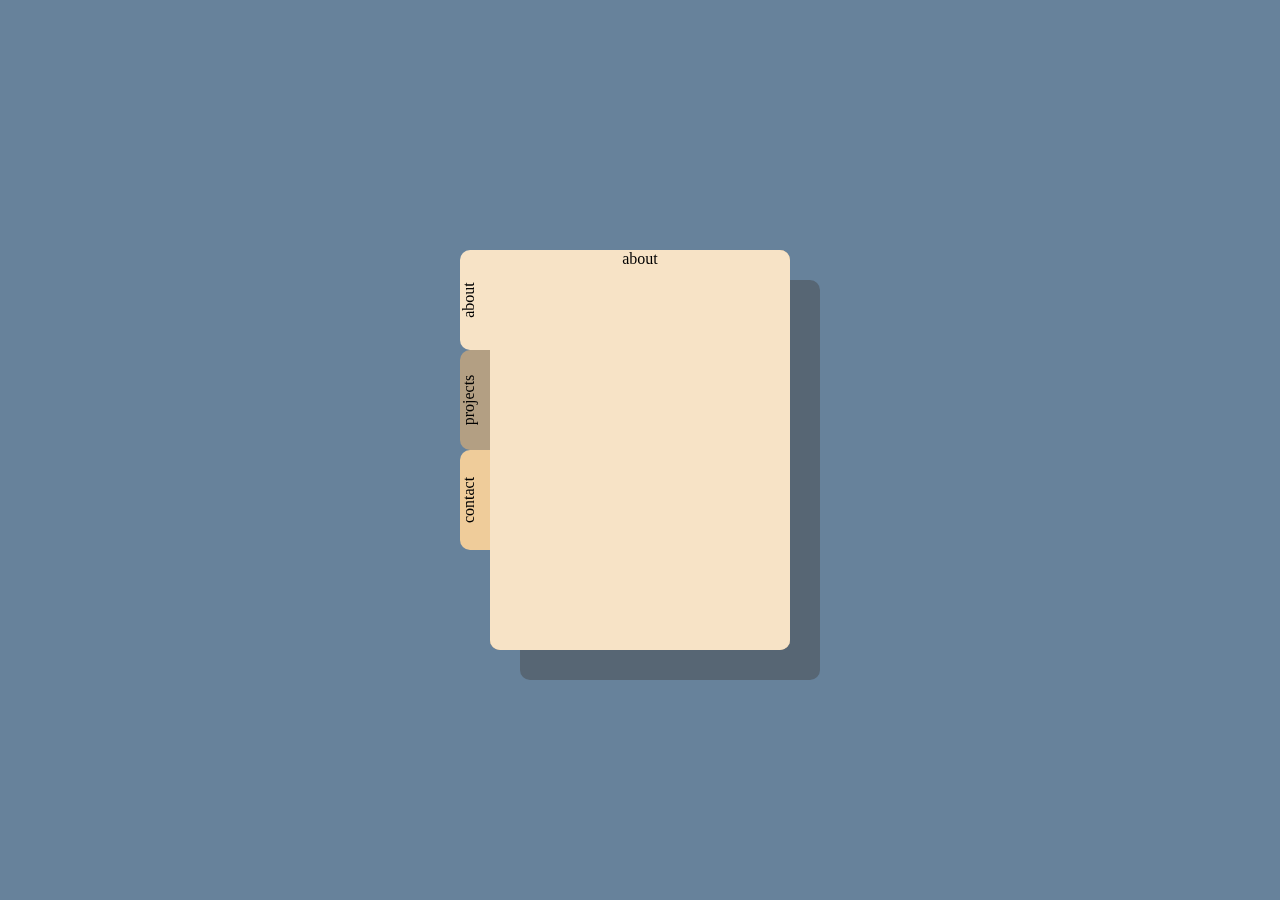
==== index2.html @ c4d1047a "updated design (index2.html)" ====
<!DOCTYPE html>
<html>

<head>
	<!-- add styling to the assets/css folder-->
	<link rel="stylesheet" type="text/css" href="assets/css/main.css" />
	<script type="text/javascript" src="assets/js/jquery.min.js"></script>
	<script type="text/javascript" src="assets/js/portfolio.js"></script>
</head>

<body>
	<div class="body-center">
		<!-- navbar -->
		<div class="main-boundry">
			<div class="info-panel" id="fakie">
				<div class="info-main-panel"></div>
			</div>
			<div class="info-panel" id="contact">
				<div class="info-side-button rot-neg-90">contact</div>
				<div class="info-main-panel">contact</div>
			</div>
			<div class="info-panel" id="projects">
				<div class="info-side-button rot-neg-90">projects</div>
				<div class="info-main-panel">projects</div>
			</div>
			<div class="info-panel" id="about">
				<div class="info-side-button rot-neg-90">about</div>
				<div class="info-main-panel">about</div>
			</div>
		</div>
	</div>
</body>
</html>
---- assets/css/main.css ----
@charset "utf-8";

a{color:0x0000FF !important;}
a:hover{color:0x0000FF !important;}
a:visited{color:0xFFCCCC !important;}

body {
	background-color: #67829B;
}

.main-boundry
{
	width: 300px;
	height: 400px;
	position: fixed;
	padding: 0px;
	top: 50%;
	left: 50%; 
	margin-top: -200px;
	margin-left: -150px;
}

.info-panel {
	width: 300px;
	height: 400px;
	position:fixed;
	float: left;
	text-align: center;
}

.info-main-panel {
	width: 300px;
	height: 400px;
	position:relative;
	float: left;
	text-align: center;
	top: -30px;
	border-top-right-radius: 10px;
	border-bottom-left-radius: 10px;
	border-bottom-right-radius: 10px;
}

.rot-neg-90 {
    -moz-transform:rotate(-90deg); 
    -moz-transform-origin: top left;
    -webkit-transform: rotate(-90deg);
    -webkit-transform-origin: top left;
    -o-transform: rotate(-90deg);
    -o-transform-origin:  top left;
    filter: progid:DXImageTransform.Microsoft.BasicImage(rotation=3);
}

.info-side-button {
	width: 100px;
	height: 30px;
	position: relative;
	left: -30px;
	background-color: inherit;
	border-top-left-radius: 10px;
	border-top-right-radius: 10px;
}

#about .info-main-panel{
	background-color: #F7E3C6;
}

#projects .info-main-panel{
	background-color: #B39F83;
}

#contact .info-main-panel{
	background-color: #EFCC9A;
}

#about .info-side-button {
	top: 100px;
	background-color: #F7E3C6;
}

#projects .info-side-button {
	top: 200px;
	background-color: #B39F83;
}

#contact .info-side-button {
	top: 300px;
	background-color: #EFCC9A;
}

#fakie .info-main-panel{
	background-color: #576674;
	top: 30px;
	left: 30px;
}
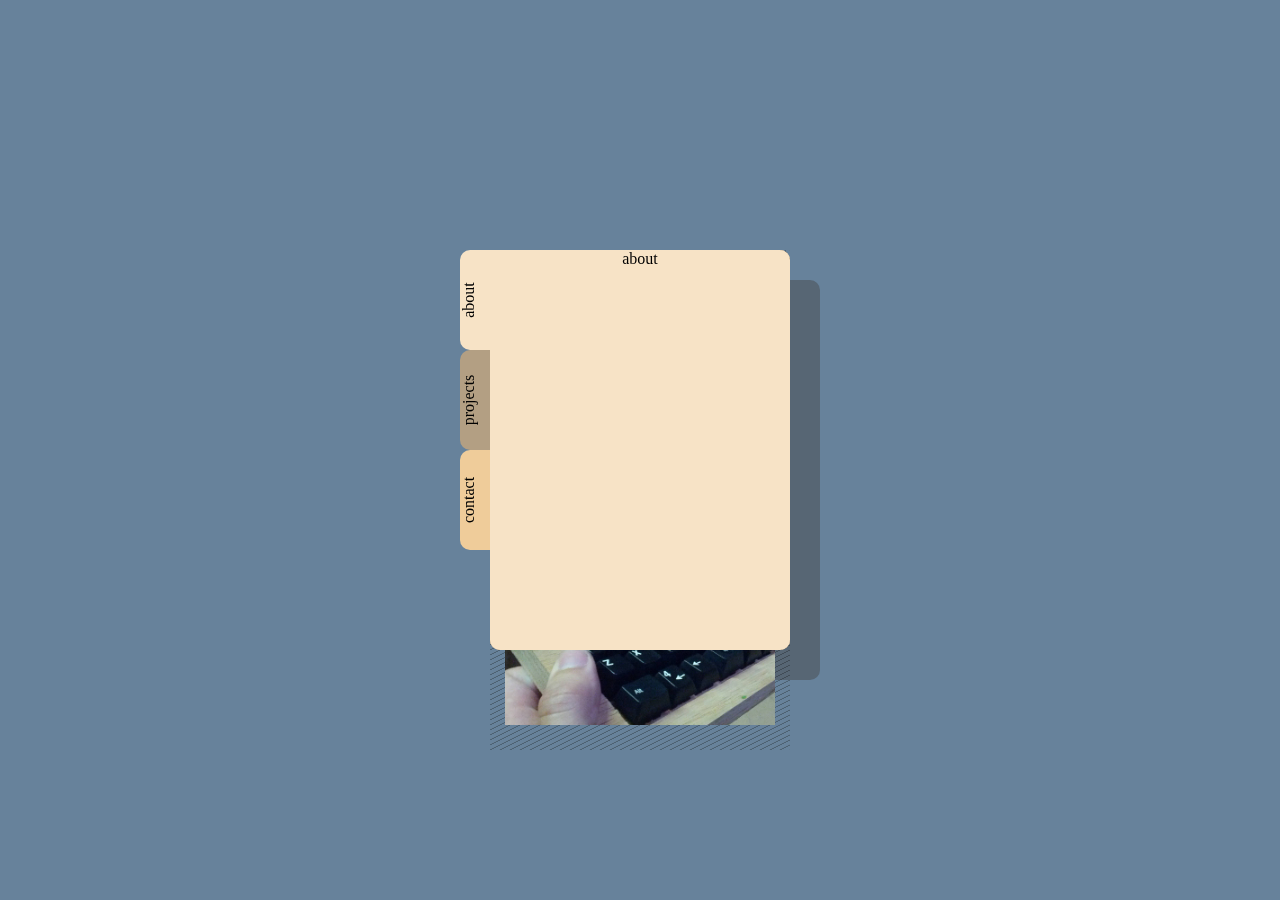
==== commit 2d2a11df: "commit before merge" ====
--- a/index2.html
+++ b/index2.html
@@ -21,7 +21,16 @@
 			</div>
 			<div class="info-panel" id="projects">
 				<div class="info-side-button rot-neg-90">projects</div>
-				<div class="info-main-panel">projects</div>
+				<div class="info-main-panel">
+                    <div class="project-box bg1">
+                        <div class="title">Custom Keyboard</div>
+                        <img src="assets/img/keyboard.jpg"/>
+                    </div>
+                    <div class="project-box bg2">
+                        <div class="title">Custom Keyboard</div>
+                        <img src="assets/img/keyboard.jpg"/>
+                    </div>
+                </div>
 			</div>
 			<div class="info-panel" id="about">
 				<div class="info-side-button rot-neg-90">about</div>
--- a/assets/css/main.css
+++ b/assets/css/main.css
@@ -26,6 +26,7 @@
 	position:fixed;
 	float: left;
 	text-align: center;
+    z-index: 0;
 }
 
 .info-main-panel {
@@ -60,12 +61,20 @@
 	border-top-right-radius: 10px;
 }
 
+#fakie {z-index: -1000;}
+#about { z-index: 10;}
+#projects { z-index: 5;}
+#contact { z-index: 0;}
+
 #about .info-main-panel{
 	background-color: #F7E3C6;
 }
 
 #projects .info-main-panel{
 	background-color: #B39F83;
+    /* HEY YOU */
+    text-align: center;
+    overflow: none;
 }
 
 #contact .info-main-panel{
@@ -91,4 +100,35 @@
 	background-color: #576674;
 	top: 30px;
 	left: 30px;
+}
+
+/* NEW SHIT HERE*/
+
+.project-box {
+    float: left;
+    width: 300px;
+    height: 250px;
+    font-family: Arial;
+    font-size: 14;
+    font-weight: 800;
+}
+
+.bg1 {
+    background-image:url('../img/bg.png');
+    background-repeat:repeat-x repeat-y;
+}
+
+.bg2 {
+    background-image:url('../img/bg2.png');
+    background-repeat:repeat-x repeat-y;
+}
+
+.title {
+    padding-top: 15px;
+}
+
+.project-box img {
+    width: 270px;
+    position: relative;
+    top: 30px;
 }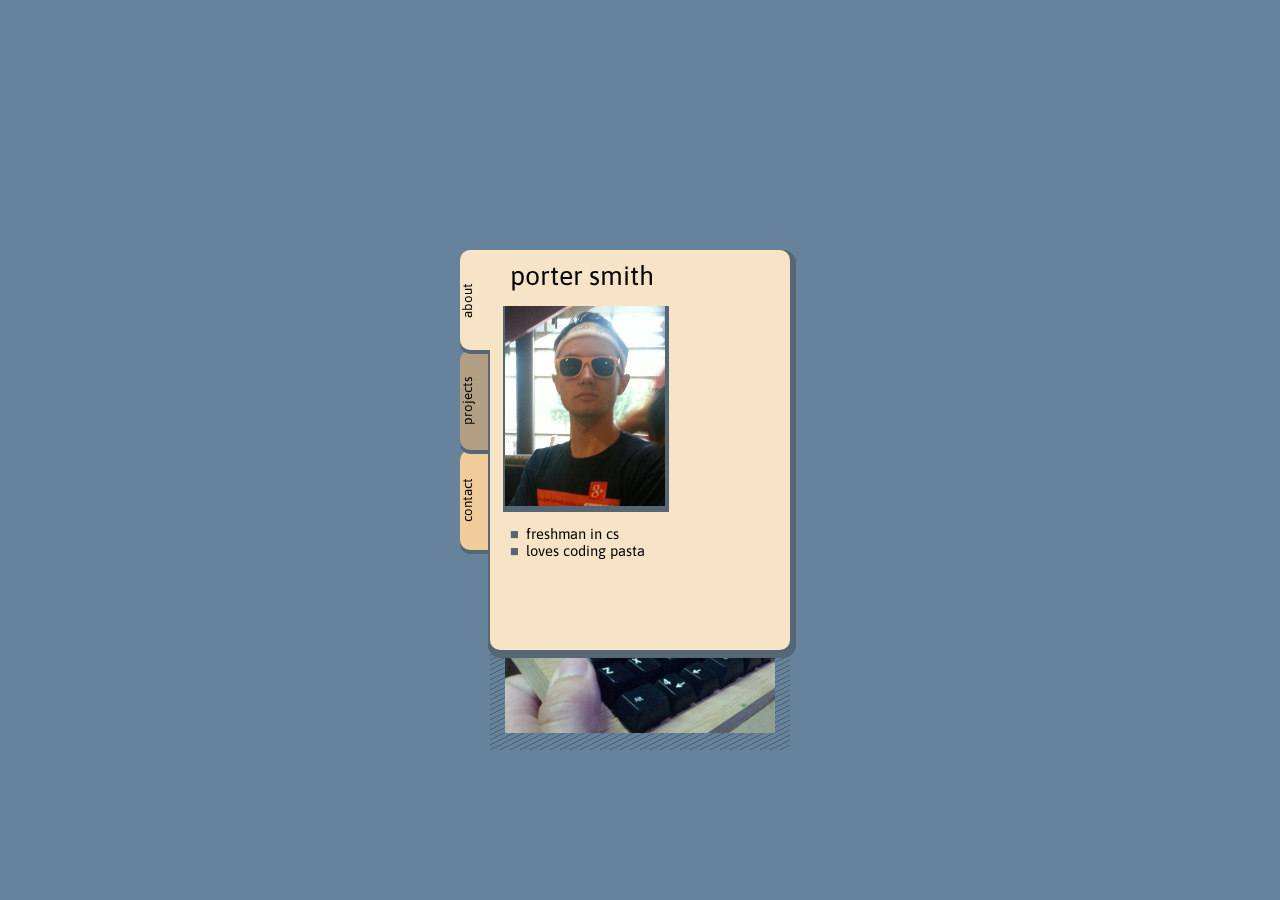
==== commit cb981a7f: "Merge branch 'master' of https://github.com/SuckyBlowfish/ENG100-Website" ====
--- a/index2.html
+++ b/index2.html
@@ -6,18 +6,23 @@
 	<link rel="stylesheet" type="text/css" href="assets/css/main.css" />
 	<script type="text/javascript" src="assets/js/jquery.min.js"></script>
 	<script type="text/javascript" src="assets/js/portfolio.js"></script>
+	<link href='http://fonts.googleapis.com/css?family=Asap:400,700,400italic,700italic' rel='stylesheet' type='text/css'>
 </head>
 
 <body>
 	<div class="body-center">
 		<!-- navbar -->
 		<div class="main-boundry">
-			<div class="info-panel" id="fakie">
-				<div class="info-main-panel"></div>
-			</div>
-			<div class="info-panel" id="contact">
-				<div class="info-side-button rot-neg-90">contact</div>
-				<div class="info-main-panel">contact</div>
+			<div class="info-panel" id="about">
+				<div class="info-side-button rot-neg-90">about</div>
+				<div class="info-main-panel">
+					<div class="title">porter smith</div>
+					<img id="selfie" src="assets/img/selfie.jpg"/>
+					<ul>
+						<li>freshman in cs</li>
+						<li>loves coding pasta</li>
+					</ul>
+				</div>
 			</div>
 			<div class="info-panel" id="projects">
 				<div class="info-side-button rot-neg-90">projects</div>
@@ -32,9 +37,9 @@
                     </div>
                 </div>
 			</div>
-			<div class="info-panel" id="about">
-				<div class="info-side-button rot-neg-90">about</div>
-				<div class="info-main-panel">about</div>
+			<div class="info-panel" id="contact">
+				<div class="info-side-button rot-neg-90">contact</div>
+				<div class="info-main-panel">contact</div>
 			</div>
 		</div>
 	</div>
--- a/assets/css/main.css
+++ b/assets/css/main.css
@@ -1,4 +1,14 @@
 @charset "utf-8";
+
+.rot-neg-90 {
+    -moz-transform:rotate(-90deg); 
+    -moz-transform-origin: top left;
+    -webkit-transform: rotate(-90deg);
+    -webkit-transform-origin: top left;
+    -o-transform: rotate(-90deg);
+    -o-transform-origin:  top left;
+    filter: progid:DXImageTransform.Microsoft.BasicImage(rotation=3);
+}
 
 a{color:0x0000FF !important;}
 a:hover{color:0x0000FF !important;}
@@ -34,21 +44,14 @@
 	height: 400px;
 	position:relative;
 	float: left;
-	text-align: center;
+	text-align: left;
 	top: -30px;
 	border-top-right-radius: 10px;
+	border-top-left-radius: 10px;
 	border-bottom-left-radius: 10px;
 	border-bottom-right-radius: 10px;
-}
-
-.rot-neg-90 {
-    -moz-transform:rotate(-90deg); 
-    -moz-transform-origin: top left;
-    -webkit-transform: rotate(-90deg);
-    -webkit-transform-origin: top left;
-    -o-transform: rotate(-90deg);
-    -o-transform-origin:  top left;
-    filter: progid:DXImageTransform.Microsoft.BasicImage(rotation=3);
+	box-shadow: 2px 4px 0px 4px #576674;
+	z-index: 0;
 }
 
 .info-side-button {
@@ -59,20 +62,25 @@
 	background-color: inherit;
 	border-top-left-radius: 10px;
 	border-top-right-radius: 10px;
+	font-family: 'Asap', Arial;
+	font-weight: 400;
+	font-size: 10pt;
+	box-shadow: -4px 0px 0px 0px #576674;
+	z-index: 10;
 }
 
-#fakie {z-index: -1000;}
-#about { z-index: 10;}
-#projects { z-index: 5;}
-#contact { z-index: 0;}
+#about { z-index: 10; }
+#projects { z-index: 5; }
+#contact { z-index: 0; }
+#shadow { z-index: -10; }
 
 #about .info-main-panel{
-	background-color: #F7E3C6;
+	background-color: #F7E3C6; 
+	border-top-left-radius: 0px;
 }
 
 #projects .info-main-panel{
 	background-color: #B39F83;
-    /* HEY YOU */
     text-align: center;
     overflow: none;
 }
@@ -96,7 +104,7 @@
 	background-color: #EFCC9A;
 }
 
-#fakie .info-main-panel{
+#shadow .info-main-panel{
 	background-color: #576674;
 	top: 30px;
 	left: 30px;
@@ -131,4 +139,39 @@
     width: 270px;
     position: relative;
     top: 30px;
+} 
+
+#selfie {
+	height: 200px;
+	width: 160px;
+	position: relative;
+	left: 15px;
+	top: 15px;
+	margin-bottom: 15px;
+	box-shadow: 1px 3px 0px 3px #576674;
+}
+
+.title {
+	font-family: 'Asap', Arial;
+	font-weight: 400;
+	font-size: 20pt;
+	padding-left: 20px;
+	padding-top: 10px;
+}
+
+.info-main-panel ul {
+	font-family: 'Asap', Arial;
+	font-weight: 400;
+	font-size: 11pt;
+    /* Text color */
+    list-style-type: none;
+	padding-left: 20px;
+}
+
+.info-main-panel ul li:before {
+    /* Unicode bullet symbol */
+    content: '\25A0 ';
+    /* Bullet color */
+    color: #576674;
+    padding-right: 0.5em;
 }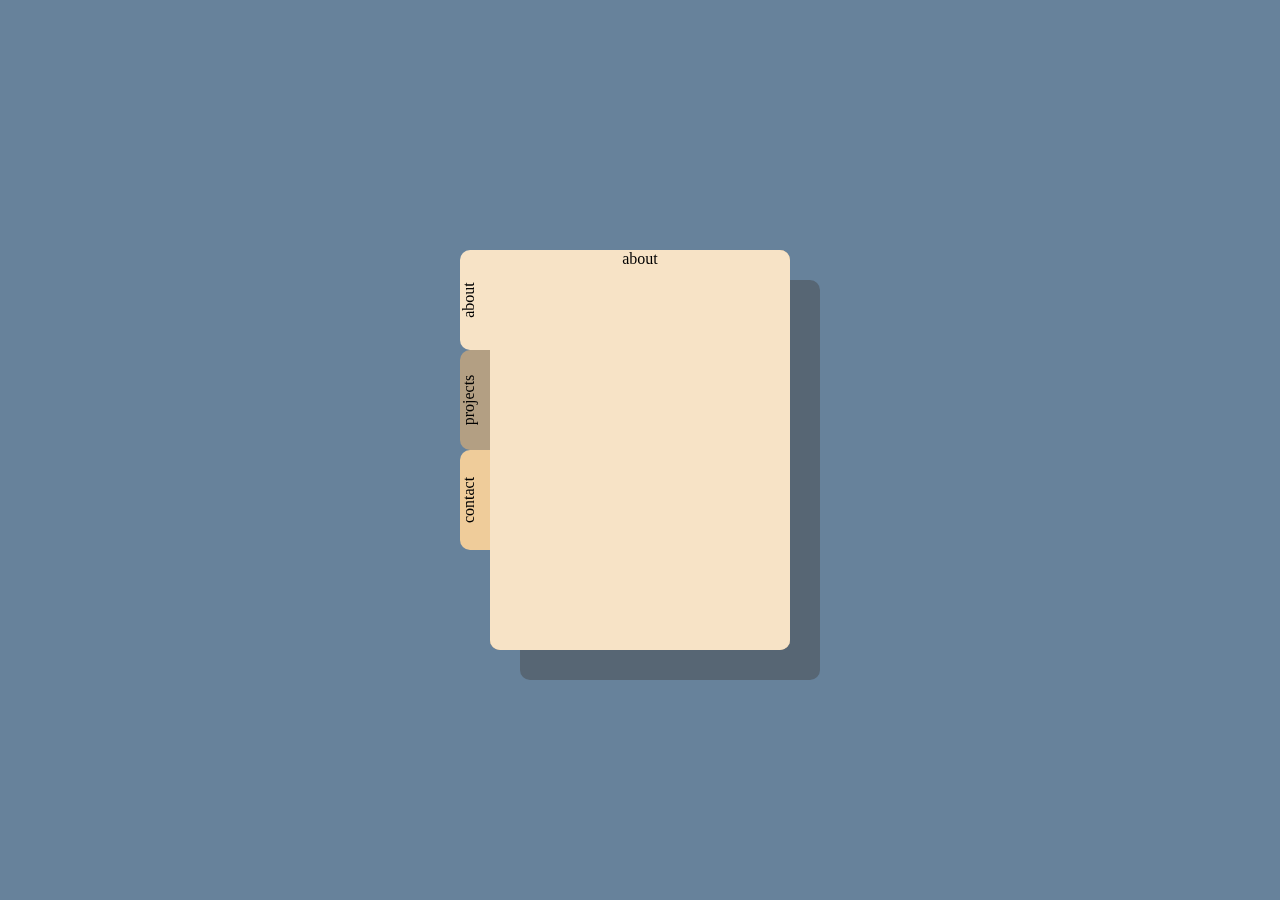
==== commit 84327133: "changed style, added animations" ====
--- a/index2.html
+++ b/index2.html
@@ -6,41 +6,27 @@
 	<link rel="stylesheet" type="text/css" href="assets/css/main.css" />
 	<script type="text/javascript" src="assets/js/jquery.min.js"></script>
 	<script type="text/javascript" src="assets/js/portfolio.js"></script>
-	<link href='http://fonts.googleapis.com/css?family=Asap:400,700,400italic,700italic' rel='stylesheet' type='text/css'>
 </head>
 
 <body>
 	<div class="body-center">
 		<!-- navbar -->
 		<div class="main-boundry">
-			<div class="info-panel" id="about">
-				<div class="info-side-button rot-neg-90">about</div>
-				<div class="info-main-panel">
-					<div class="title">porter smith</div>
-					<img id="selfie" src="assets/img/selfie.jpg"/>
-					<ul>
-						<li>freshman in cs</li>
-						<li>loves coding pasta</li>
-					</ul>
-				</div>
-			</div>
-			<div class="info-panel" id="projects">
-				<div class="info-side-button rot-neg-90">projects</div>
-				<div class="info-main-panel">
-                    <div class="project-box bg1">
-                        <div class="title">Custom Keyboard</div>
-                        <img src="assets/img/keyboard.jpg"/>
-                    </div>
-                    <div class="project-box bg2">
-                        <div class="title">Custom Keyboard</div>
-                        <img src="assets/img/keyboard.jpg"/>
-                    </div>
-                </div>
+			<div class="info-panel" id="shadow">
+				<div class="info-main-panel"></div>
 			</div>
 			<div class="info-panel" id="contact">
 				<div class="info-side-button rot-neg-90">contact</div>
 				<div class="info-main-panel">contact</div>
 			</div>
+			<div class="info-panel" id="projects">
+				<div class="info-side-button rot-neg-90">projects</div>
+				<div class="info-main-panel">projects</div>
+			</div>
+			<div class="info-panel" id="about">
+				<div class="info-side-button rot-neg-90">about</div>
+				<div class="info-main-panel">about</div>
+			</div>
 		</div>
 	</div>
 </body>
--- a/assets/css/main.css
+++ b/assets/css/main.css
@@ -1,14 +1,4 @@
 @charset "utf-8";
-
-.rot-neg-90 {
-    -moz-transform:rotate(-90deg); 
-    -moz-transform-origin: top left;
-    -webkit-transform: rotate(-90deg);
-    -webkit-transform-origin: top left;
-    -o-transform: rotate(-90deg);
-    -o-transform-origin:  top left;
-    filter: progid:DXImageTransform.Microsoft.BasicImage(rotation=3);
-}
 
 a{color:0x0000FF !important;}
 a:hover{color:0x0000FF !important;}
@@ -36,7 +26,6 @@
 	position:fixed;
 	float: left;
 	text-align: center;
-    z-index: 0;
 }
 
 .info-main-panel {
@@ -44,14 +33,21 @@
 	height: 400px;
 	position:relative;
 	float: left;
-	text-align: left;
+	text-align: center;
 	top: -30px;
 	border-top-right-radius: 10px;
-	border-top-left-radius: 10px;
 	border-bottom-left-radius: 10px;
 	border-bottom-right-radius: 10px;
-	box-shadow: 2px 4px 0px 4px #576674;
-	z-index: 0;
+}
+
+.rot-neg-90 {
+    -moz-transform:rotate(-90deg); 
+    -moz-transform-origin: top left;
+    -webkit-transform: rotate(-90deg);
+    -webkit-transform-origin: top left;
+    -o-transform: rotate(-90deg);
+    -o-transform-origin:  top left;
+    filter: progid:DXImageTransform.Microsoft.BasicImage(rotation=3);
 }
 
 .info-side-button {
@@ -62,11 +58,6 @@
 	background-color: inherit;
 	border-top-left-radius: 10px;
 	border-top-right-radius: 10px;
-	font-family: 'Asap', Arial;
-	font-weight: 400;
-	font-size: 10pt;
-	box-shadow: -4px 0px 0px 0px #576674;
-	z-index: 10;
 }
 
 #about { z-index: 10; }
@@ -75,14 +66,11 @@
 #shadow { z-index: -10; }
 
 #about .info-main-panel{
-	background-color: #F7E3C6; 
-	border-top-left-radius: 0px;
+	background-color: #F7E3C6;
 }
 
 #projects .info-main-panel{
 	background-color: #B39F83;
-    text-align: center;
-    overflow: none;
 }
 
 #contact .info-main-panel{
@@ -108,70 +96,4 @@
 	background-color: #576674;
 	top: 30px;
 	left: 30px;
-}
-
-/* NEW SHIT HERE*/
-
-.project-box {
-    float: left;
-    width: 300px;
-    height: 250px;
-    font-family: Arial;
-    font-size: 14;
-    font-weight: 800;
-}
-
-.bg1 {
-    background-image:url('../img/bg.png');
-    background-repeat:repeat-x repeat-y;
-}
-
-.bg2 {
-    background-image:url('../img/bg2.png');
-    background-repeat:repeat-x repeat-y;
-}
-
-.title {
-    padding-top: 15px;
-}
-
-.project-box img {
-    width: 270px;
-    position: relative;
-    top: 30px;
-} 
-
-#selfie {
-	height: 200px;
-	width: 160px;
-	position: relative;
-	left: 15px;
-	top: 15px;
-	margin-bottom: 15px;
-	box-shadow: 1px 3px 0px 3px #576674;
-}
-
-.title {
-	font-family: 'Asap', Arial;
-	font-weight: 400;
-	font-size: 20pt;
-	padding-left: 20px;
-	padding-top: 10px;
-}
-
-.info-main-panel ul {
-	font-family: 'Asap', Arial;
-	font-weight: 400;
-	font-size: 11pt;
-    /* Text color */
-    list-style-type: none;
-	padding-left: 20px;
-}
-
-.info-main-panel ul li:before {
-    /* Unicode bullet symbol */
-    content: '\25A0 ';
-    /* Bullet color */
-    color: #576674;
-    padding-right: 0.5em;
 }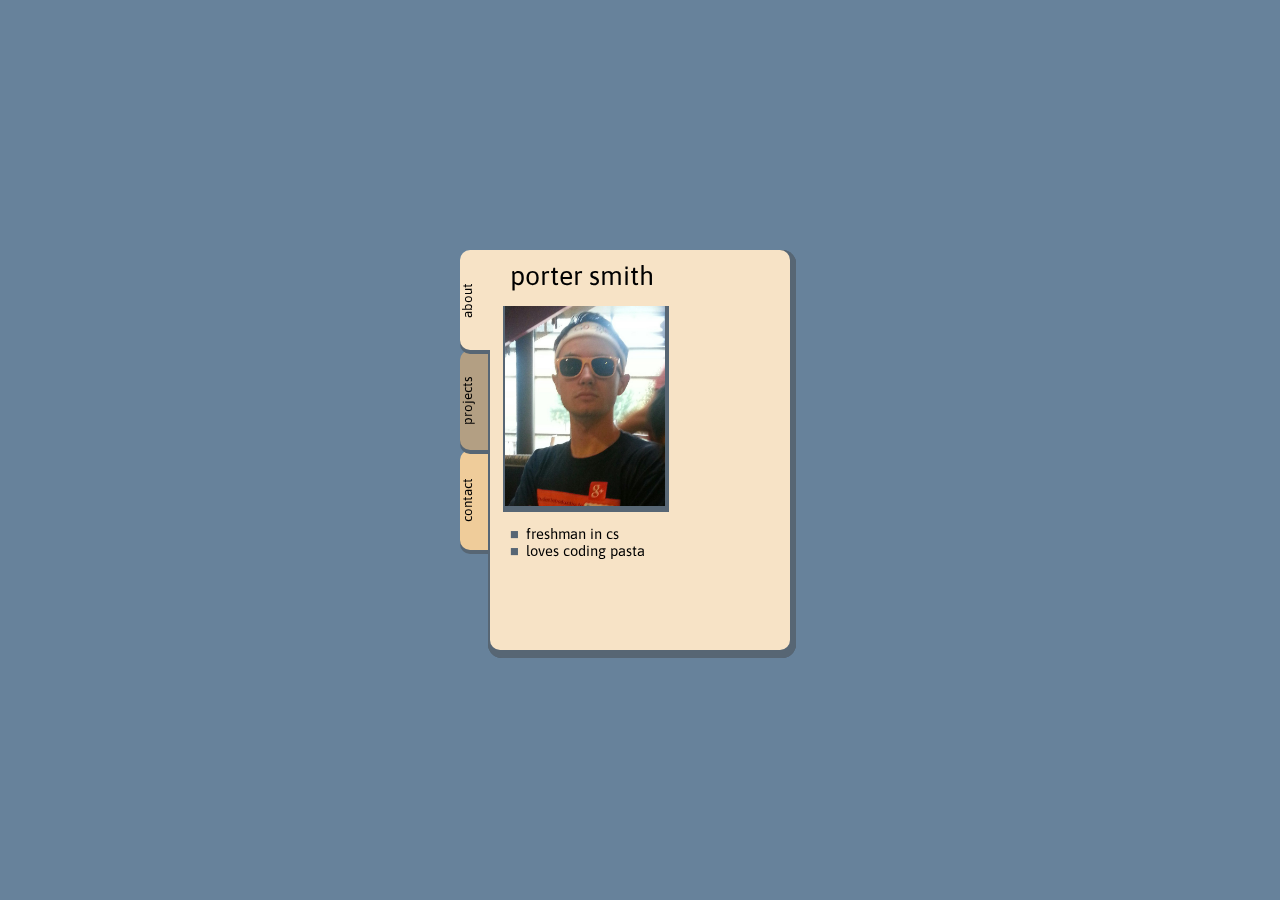
==== commit 87e2e54e: "removed animations, added google fonts" ====
--- a/index2.html
+++ b/index2.html
@@ -6,27 +6,35 @@
 	<link rel="stylesheet" type="text/css" href="assets/css/main.css" />
 	<script type="text/javascript" src="assets/js/jquery.min.js"></script>
 	<script type="text/javascript" src="assets/js/portfolio.js"></script>
+	<link href='http://fonts.googleapis.com/css?family=Asap:400,700,400italic,700italic' rel='stylesheet' type='text/css'>
 </head>
 
 <body>
 	<div class="body-center">
 		<!-- navbar -->
 		<div class="main-boundry">
-			<div class="info-panel" id="shadow">
+			<!--div class="info-panel" id="shadow">
 				<div class="info-main-panel"></div>
+			</div-->
+			<div class="info-panel" id="about">
+				<div class="info-side-button rot-neg-90">about</div>
+				<div class="info-main-panel">
+					<div class="title">porter smith</div>
+					<img id="selfie" src="assets/img/selfie.jpg"/>
+					<ul>
+						<li>freshman in cs</li>
+						<li>loves coding pasta</li>
+					</ul>
+				</div>
+			</div>
+			<div class="info-panel" id="projects">
+				<div class="info-side-button rot-neg-90">projects</div>
+				<div class="info-main-panel">projects</div>
 			</div>
 			<div class="info-panel" id="contact">
 				<div class="info-side-button rot-neg-90">contact</div>
 				<div class="info-main-panel">contact</div>
 			</div>
-			<div class="info-panel" id="projects">
-				<div class="info-side-button rot-neg-90">projects</div>
-				<div class="info-main-panel">projects</div>
-			</div>
-			<div class="info-panel" id="about">
-				<div class="info-side-button rot-neg-90">about</div>
-				<div class="info-main-panel">about</div>
-			</div>
 		</div>
 	</div>
 </body>
--- a/assets/css/main.css
+++ b/assets/css/main.css
@@ -1,4 +1,14 @@
 @charset "utf-8";
+
+.rot-neg-90 {
+    -moz-transform:rotate(-90deg); 
+    -moz-transform-origin: top left;
+    -webkit-transform: rotate(-90deg);
+    -webkit-transform-origin: top left;
+    -o-transform: rotate(-90deg);
+    -o-transform-origin:  top left;
+    filter: progid:DXImageTransform.Microsoft.BasicImage(rotation=3);
+}
 
 a{color:0x0000FF !important;}
 a:hover{color:0x0000FF !important;}
@@ -33,21 +43,14 @@
 	height: 400px;
 	position:relative;
 	float: left;
-	text-align: center;
+	text-align: left;
 	top: -30px;
 	border-top-right-radius: 10px;
+	border-top-left-radius: 10px;
 	border-bottom-left-radius: 10px;
 	border-bottom-right-radius: 10px;
-}
-
-.rot-neg-90 {
-    -moz-transform:rotate(-90deg); 
-    -moz-transform-origin: top left;
-    -webkit-transform: rotate(-90deg);
-    -webkit-transform-origin: top left;
-    -o-transform: rotate(-90deg);
-    -o-transform-origin:  top left;
-    filter: progid:DXImageTransform.Microsoft.BasicImage(rotation=3);
+	box-shadow: 2px 4px 0px 4px #576674;
+	z-index: 0;
 }
 
 .info-side-button {
@@ -58,6 +61,11 @@
 	background-color: inherit;
 	border-top-left-radius: 10px;
 	border-top-right-radius: 10px;
+	font-family: 'Asap', Arial;
+	font-weight: 400;
+	font-size: 10pt;
+	box-shadow: -4px 0px 0px 0px #576674;
+	z-index: 10;
 }
 
 #about { z-index: 10; }
@@ -66,7 +74,8 @@
 #shadow { z-index: -10; }
 
 #about .info-main-panel{
-	background-color: #F7E3C6;
+	background-color: #F7E3C6; 
+	border-top-left-radius: 0px;
 }
 
 #projects .info-main-panel{
@@ -96,4 +105,39 @@
 	background-color: #576674;
 	top: 30px;
 	left: 30px;
+} 
+
+#selfie {
+	height: 200px;
+	width: 160px;
+	position: relative;
+	left: 15px;
+	top: 15px;
+	margin-bottom: 15px;
+	box-shadow: 1px 3px 0px 3px #576674;
+}
+
+.title {
+	font-family: 'Asap', Arial;
+	font-weight: 400;
+	font-size: 20pt;
+	padding-left: 20px;
+	padding-top: 10px;
+}
+
+.info-main-panel ul {
+	font-family: 'Asap', Arial;
+	font-weight: 400;
+	font-size: 11pt;
+    /* Text color */
+    list-style-type: none;
+	padding-left: 20px;
+}
+
+.info-main-panel ul li:before {
+    /* Unicode bullet symbol */
+    content: '\25A0 ';
+    /* Bullet color */
+    color: #576674;
+    padding-right: 0.5em;
 }